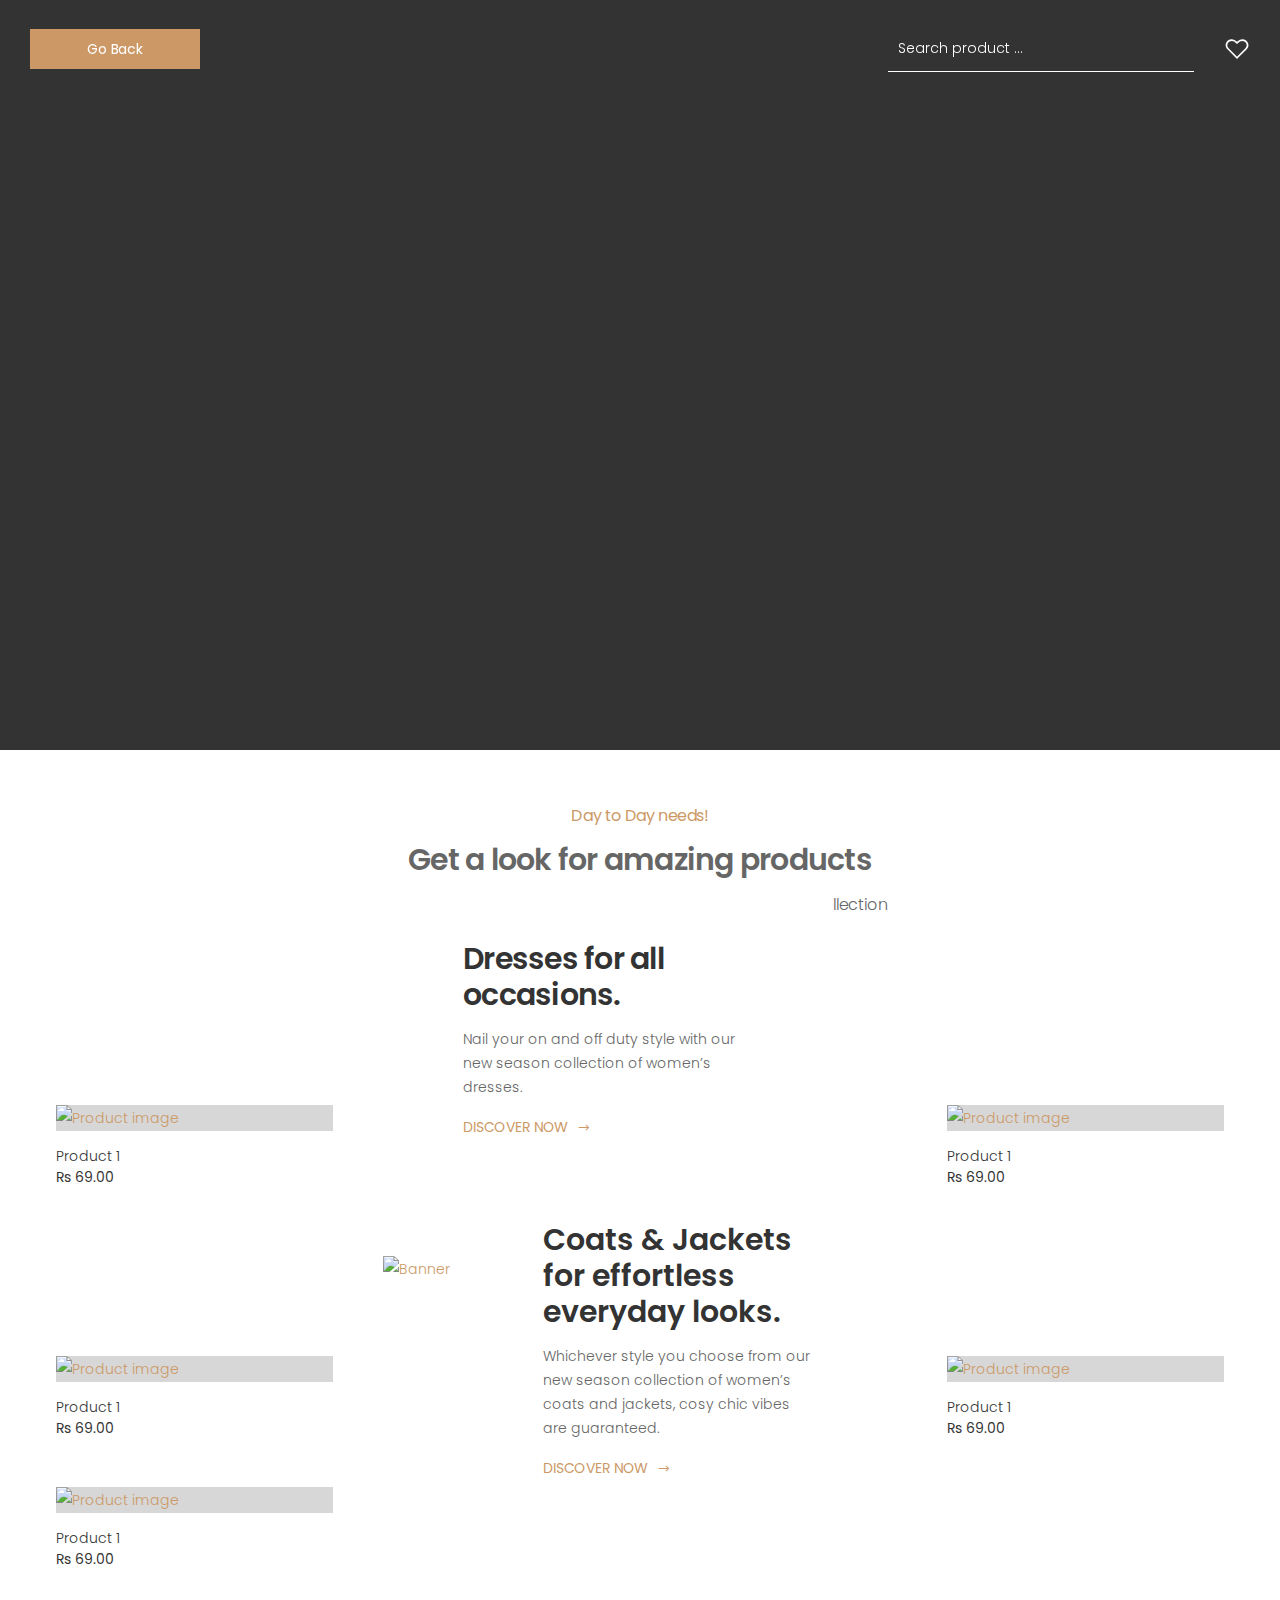
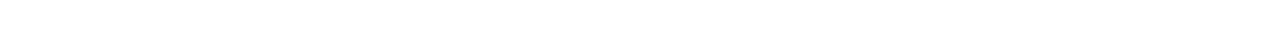
==== fortune-ecom/products.html @ 13318b72 "Add files via upload" ====
<!DOCTYPE html>
<html lang="en">


<!-- molla/index-16.html  22 Nov 2019 10:00:09 GMT -->
<head>
    <style>
    img[src*="https://cdn.000webhost.com/000webhost/logo/footer-powered-by-000webhost-white2.png"] {
display: none;}
</style>
    <meta charset="UTF-8">
    <meta http-equiv="X-UA-Compatible" content="IE=edge">
    <meta name="viewport" content="width=device-width, initial-scale=1, shrink-to-fit=no">
    <title>Featured</title>
    <meta name="keywords" content="HTML5 Template">
    <meta name="description" content="Molla - Bootstrap eCommerce Template">
    <meta name="author" content="p-themes">
    <!-- Favicon -->
    <link rel="apple-touch-icon" sizes="180x180" href="assets/images/icons/apple-touch-icon.png">
    <link rel="icon" type="image/png" sizes="32x32" href="assets/images/icons/favicon-32x32.png">
    <link rel="icon" type="image/png" sizes="16x16" href="assets/images/icons/favicon-16x16.png">
    <link rel="manifest" href="assets/images/icons/site.html">
    <link rel="mask-icon" href="assets/images/icons/safari-pinned-tab.svg" color="#666666">
    <link rel="shortcut icon" href="assets/images/icons/favicon.ico">
    <meta name="apple-mobile-web-app-title" content="Molla">
    <meta name="application-name" content="Molla">
    <meta name="msapplication-TileColor" content="#cc9966">
    <meta name="msapplication-config" content="assets/images/icons/browserconfig.xml">
    <meta name="theme-color" content="#ffffff">
    <link rel="stylesheet" href="assets/vendor/line-awesome/line-awesome/line-awesome/css/line-awesome.min.css">
    <!-- Plugins CSS File -->
    <link rel="stylesheet" href="assets/css/bootstrap.min.css">
    <link rel="stylesheet" href="assets/css/plugins/owl-carousel/owl.carousel.css">
    <link rel="stylesheet" href="assets/css/plugins/magnific-popup/magnific-popup.css">
    <!-- Main CSS File -->
    <link rel="stylesheet" href="assets/css/style.css">
    <link rel="stylesheet" href="assets/css/demos/demo-16.css">
</head>

<body>
    <div class="page-wrapper">
         <header class="header header-5">
            <div class="header-middle sticky-header">
                <div class="container-fluid">
                    <div class="header-left">
                        <button class="mobile-menu-toggler">
                            <span class="sr-only">Toggle mobile menu</span>
                            <i class="icon-bars"></i>
                        </button>

                        <a href="index.html" class="logo">
                           <!-- <img src="https://i.imgur.com/kjkQFSa.png" alt="Molla Logo" width="105" height="25"> -->
                        </a>
<a href="index.html" class="btn btn-primary">Go Back</a>
<br/><br/><br/>
                       <!-- End .main-nav -->
                    </div><!-- End .header-left -->
 <div class="header-right">
                        <div class="header-search header-search-extended header-search-visible">
                            <a href="#" class="search-toggle" role="button"><i class="icon-search"></i></a>
                            <form action="#" method="get">
                                <div class="header-search-wrapper">
                                    <label for="q" class="sr-only">Search</label>
                                    <input type="search" class="form-control" name="q" id="q" placeholder="Search product ..." required>
                                   
                                </div><!-- End .header-search-wrapper -->
                            </form>
                        </div><!-- End .header-search -->
                        
                        <a href="cart.html" class="wishlist-link">
                            <i class="icon-heart-o"></i>
                        </a>
                        </div>
                  <!-- End .header-right -->
                </div><!-- End .container-fluid -->
            </div><!-- End .header-middle -->
        </header><!-- End .header -->

        <main class="main">
            <div class="intro-slider-container">
                <div class="intro-slider owl-carousel owl-simple owl-nav-inside owl-light" data-toggle="owl" data-owl-options='{"nav":false, "dots": false, "loop": false}'>
                    <div class="intro-slide" style="background-image: url(https://i.imgur.com/7xkYT0g.jpg);">
                        <div class="container intro-content text-center">
                            <!--<h3 class="intro-subtitle">Want to know what's hot?</h3>
                            <h1 class="intro-title text-white">Ikshana's Featured Collection has Droppped</h1>-->

                            
                        </div><!-- End .intro-content -->
                    </div><!-- End .intro-slide -->
                </div><!-- End .intro-slider owl-carousel owl-simple -->

                <span class="slider-loader text-white"></span><!-- End .slider-loader -->
            </div><!-- End .intro-slider-container -->

            <div class="container" id="scroll-to-content">
              

              

               <br/> <br/>

                <div class="products-display">
                    <div class="heading text-center">
                        <h4 class="subtitle text-primary">Day to Day needs!</h4><!-- End .subtitle -->
                        <h2 class="title">Get a look for amazing products</h2><!-- End .title -->
                        <p class="title-desc">look out for stunning yet elegant, spring 2021’s clothing collection

 <br>Perfectly curated for you..</p><!-- End .title-desc -->
                    </div><!-- End .heading -->

                    <div class="row">
                        <div class="col-lg-6">
                            <div class="banner banner-main banner-overlay">
                                <a href="category.html">
                                    <img src="https://i.pinimg.com/originals/1b/6f/f6/1b6ff6f8e9030ec554b849ba1b9dd043.jpg" alt="Banner">
                                </a>

                                <div class="banner-content left">
                                    <div class="banner-title"><a href="#">Dresses for all occasions.</a></div><!-- End .banner-title -->

                                    <p>Nail your on and off duty style with our new season collection of women’s dresses.</p>
                                    <a href="#" class="banner-link">Discover Now <i class="icon-long-arrow-right"></i></a>
                                </div><!-- End .banner-main -->
                            </div><!-- End .banner banner-overlay -->
                        </div><!-- End .col-lg-6 -->

                        <div class="col-sm-4 col-lg-3 order-lg-first">
                            <div class="display-products-col">
                                <div class="product product-4 mb-7">
                                    <figure class="product-media">
                                        <a href="">
                                            <img src="https://i.imgur.com/6hWwU6h.png" alt="Product image" class="product-image">
                                            <img src="https://i.imgur.com/6hWwU6h.png" alt="Product image" class="product-image-hover">
                                        </a>

                                        <div class="product-action-vertical">
                                            <a href="#" class="btn-product-icon btn-wishlist btn-expandable"><span>add to wishlist</span></a>
                                            
                                            <a href="#" class="btn-product-icon btn-compare" title="Compare"><span>Compare</span></a>
                                        </div><!-- End .product-action -->

                                        <div class="product-action">
                                            <a href="#" class="btn-product btn-cart"><span>add to cart</span></a>
                                        </div><!-- End .product-action -->
                                    </figure><!-- End .product-media -->

                                    <div class="product-body">
                                        <h3 class="product-title"><a href="">Product 1</a></h3><!-- End .product-title -->
                                        <div class="product-price">
                                            Rs 69.00
                                        </div><!-- End .product-price -->
                                    </div><!-- End .product-body -->
                                </div><!-- End .product -->
                            </div><!-- End .display-products-col -->
                        </div><!-- End .col-sm-6 col-lg-3 -->

                        <div class="col-sm-8 col-lg-3">
                            <div class="display-products-col">
                                <div class="row">
                                    <div class="col-6 col-lg-12">
                                        <div class="product product-4 mb-7">
                                            <figure class="product-media">
                                                <a href="">
                                                    <img src="https://i.imgur.com/6hWwU6h.png" alt="Product image" class="product-image">
                                                    <img src="https://i.imgur.com/6hWwU6h.png" alt="Product image" class="product-image-hover">
                                                </a>

                                                <div class="product-action-vertical">
                                                    <a href="#" class="btn-product-icon btn-wishlist btn-expandable"><span>add to wishlist</span></a>
                                                  
                                                    <a href="#" class="btn-product-icon btn-compare" title="Compare"><span>Compare</span></a>
                                                </div><!-- End .product-action -->

                                                <div class="product-action">
                                                    <a href="#" class="btn-product btn-cart"><span>add to cart</span></a>
                                                </div><!-- End .product-action -->
                                            </figure><!-- End .product-media -->

                                            <div class="product-body">
                                                <h3 class="product-title"><a href="">Product 1</a></h3><!-- End .product-title -->
                                                <div class="product-price">
                                                    Rs 69.00
                                                </div><!-- End .product-price -->
                                            </div><!-- End .product-body -->
                                        </div><!-- End .product -->
                                    </div><!-- End .col-sm-6 col-lg-12 -->
                                        
                                   
                                </div><!-- End .row -->
                            </div><!-- End .display-products-col -->
                        </div><!-- End .col-sm-6 col-lg-3 -->
                    </div><!-- End .row -->

                    <div class="row">
                        <div class="col-lg-6">
                            <div class="banner banner-main banner-main-reverse banner-overlay">
                                <a href="category.html">
                                    <img src="https://d3e1m60ptf1oym.cloudfront.net/6f9f14d4-acf9-4c43-a360-9641e7a78283/12AT0215_95_xlarge.jpg" alt="Banner">
                                </a>

                                <div class="banner-content right">
                                    <div class="banner-title"><a href="#">Coats & Jackets for effortless everyday looks.</a></div><!-- End .banner-title -->

                                    <p>Whichever style you choose from our new season collection of women’s coats and jackets, cosy chic vibes are guaranteed.</p>
                                    <a href="#" class="banner-link">Discover Now <i class="icon-long-arrow-right"></i></a>
                                </div><!-- End .banner-main -->
                            </div><!-- End .banner banner-overlay -->
                        </div><!-- End .col-lg-6 -->

                        <div class="col-sm-8 col-lg-3 order-lg-first">
                            <div class="display-products-col">
                                <div class="row">
                                    <div class="col-6 col-lg-12">
                                        <div class="product product-4">
                                            <figure class="product-media">
                                                <a href="">
                                                    <img src="https://i.imgur.com/6hWwU6h.png" alt="Product image" class="product-image">
                                                    <img src="https://i.imgur.com/6hWwU6h.png" alt="Product image" class="product-image-hover">
                                                </a>

                                                <div class="product-action-vertical">
                                                    <a href="#" class="btn-product-icon btn-wishlist btn-expandable"><span>add to wishlist</span></a>
                                                    
                                                    <a href="#" class="btn-product-icon btn-compare" title="Compare"><span>Compare</span></a>
                                                </div><!-- End .product-action -->

                                                <div class="product-action">
                                                    <a href="#" class="btn-product btn-cart"><span>add to cart</span></a>
                                                </div><!-- End .product-action -->
                                            </figure><!-- End .product-media -->

                                            <div class="product-body">
                                                <h3 class="product-title"><a href="">Product 1</a></h3><!-- End .product-title -->
                                                <div class="product-price">
                                                    Rs 69.00
                                                </div><!-- End .product-price -->
                                            </div><!-- End .product-body -->
                                        </div><!-- End .product -->
                                    </div><!-- End .col-sm-6 col-lg-12 -->
                                        
                                    <div class="col-6 col-lg-12">
                                        <div class="product product-4">
                                            <figure class="product-media">
                                                <a href="">
                                                    <img src="https://i.imgur.com/6hWwU6h.png" alt="Product image" class="product-image">
                                                    <img src="https://i.imgur.com/6hWwU6h.png" alt="Product image" class="product-image-hover">
                                                </a>

                                                <div class="product-action-vertical">
                                                    <a href="#" class="btn-product-icon btn-wishlist btn-expandable"><span>add to wishlist</span></a>
                                                    
                                                    <a href="#" class="btn-product-icon btn-compare" title="Compare"><span>Compare</span></a>
                                                </div><!-- End .product-action -->

                                                <div class="product-action">
                                                    <a href="#" class="btn-product btn-cart"><span>add to cart</span></a>
                                                </div><!-- End .product-action -->
                                            </figure><!-- End .product-media -->

                                            <div class="product-body">
                                                <h3 class="product-title"><a href="">Product 1</a></h3><!-- End .product-title -->
                                                <div class="product-price">
                                                    Rs 69.00
                                                </div><!-- End .product-price -->
                                            </div><!-- End .product-body -->
                                        </div><!-- End .product -->
                                     </div><!-- End .col-sm-6 col-lg-12 -->
                                </div><!-- End .row -->
                            </div><!-- End .display-products-col -->
                        </div><!-- End .col-sm-6 col-lg-3 -->

                        <div class="col-sm-4 col-lg-3">
                            <div class="display-products-col">
                                <div class="product product-4">
                                    <figure class="product-media">
                                        <a href="">
                                            <img src="https://i.imgur.com/6hWwU6h.png" alt="Product image" class="product-image">
                                            <img src="https://i.imgur.com/6hWwU6h.png" alt="Product image" class="product-image-hover">
                                        </a>

                                        <div class="product-action-vertical">
                                            <a href="#" class="btn-product-icon btn-wishlist btn-expandable"><span>add to wishlist</span></a>
                                           
                                            <a href="#" class="btn-product-icon btn-compare" title="Compare"><span>Compare</span></a>
                                        </div><!-- End .product-action -->

                                        <div class="product-action">
                                            <a href="#" class="btn-product btn-cart"><span>add to cart</span></a>
                                        </div><!-- End .product-action -->
                                    </figure><!-- End .product-media -->

                                     <div class="product-body">
                                                <h3 class="product-title"><a href="">Product 1</a></h3><!-- End .product-title -->
                                                <div class="product-price">
                                                    Rs 69.00
                                                </div><!-- End .product-price -->
                                            </div><!-- End .product-body -->
                                </div><!-- End .product -->
                            </div><!-- End .display-products-col -->
                        </div><!-- End .col-sm-6 col-lg-3 -->
                    </div><!-- End .row -->
                </div><!-- End .products-display -->
            </div><!-- End .container -->

    
    </div><!-- End .page-wrapper -->
    <button id="scroll-top" title="Back to Top"><i class="icon-arrow-up"></i></button>

    <!-- Mobile Menu -->
    <div class="mobile-menu-overlay"></div><!-- End .mobil-menu-overlay -->

    <div class="mobile-menu-container mobile-menu-light">
        <div class="mobile-menu-wrapper">
            <span class="mobile-menu-close"><i class="icon-close"></i></span>

            <form action="#" method="get" class="mobile-search">
                <label for="mobile-search" class="sr-only">Search</label>
                <input type="search" class="form-control" name="mobile-search" id="mobile-search" placeholder="Search in..." required>
                <button class="btn btn-primary" type="submit"><i class="icon-search"></i></button>
            </form>
            
            <nav class="mobile-nav">
                <ul class="mobile-menu">
                    <li class="active">
                        <a href="index.html">Home</a>

                        <ul>
                            <li><a href="index-1.html">01 - furniture store</a></li>
                            <li><a href="index-2.html">02 - furniture store</a></li>
                            <li><a href="index-3.html">03 - electronic store</a></li>
                            <li><a href="index-4.html">04 - electronic store</a></li>
                            <li><a href="index-5.html">05 - fashion store</a></li>
                            <li><a href="index-6.html">06 - fashion store</a></li>
                            <li><a href="index-7.html">07 - fashion store</a></li>
                            <li><a href="index-8.html">08 - fashion store</a></li>
                            <li><a href="index-9.html">09 - fashion store</a></li>
                            <li><a href="index-10.html">10 - shoes store</a></li>
                            <li><a href="index-11.html">11 - furniture simple store</a></li>
                            <li><a href="index-12.html">12 - fashion simple store</a></li>
                            <li><a href="index-13.html">13 - market</a></li>
                            <li><a href="index-14.html">14 - market fullwidth</a></li>
                            <li><a href="index-15.html">15 - lookbook 1</a></li>
                            <li><a href="index-16.html">16 - lookbook 2</a></li>
                            <li><a href="index-17.html">17 - fashion store</a></li>
                            <li><a href="index-18.html">18 - fashion store (with sidebar)</a></li>
                            <li><a href="index-19.html">19 - games store</a></li>
                            <li><a href="index-20.html">20 - book store</a></li>
                            <li><a href="index-21.html">21 - sport store</a></li>
                            <li><a href="index-22.html">22 - tools store</a></li>
                            <li><a href="index-23.html">23 - fashion left navigation store</a></li>
                            <li><a href="index-24.html">24 - extreme sport store</a></li>
                        </ul>
                    </li>
                    <li>
                        <a href="category.html">Shop</a>
                        <ul>
                            <li><a href="category-list.html">Shop List</a></li>
                            <li><a href="category-2cols.html">Shop Grid 2 Columns</a></li>
                            <li><a href="category.html">Shop Grid 3 Columns</a></li>
                            <li><a href="category-4cols.html">Shop Grid 4 Columns</a></li>
                            <li><a href="category-boxed.html"><span>Shop Boxed No Sidebar<span class="tip tip-hot">Hot</span></span></a></li>
                            <li><a href="category-fullwidth.html">Shop Fullwidth No Sidebar</a></li>
                            <li><a href="product-category-boxed.html">Product Category Boxed</a></li>
                            <li><a href="product-category-fullwidth.html"><span>Product Category Fullwidth<span class="tip tip-new">New</span></span></a></li>
                            <li><a href="cart.html">Cart</a></li>
                            <li><a href="checkout.html">Checkout</a></li>
                            <li><a href="wishlist.html">Wishlist</a></li>
                            <li><a href="#">Lookbook</a></li>
                        </ul>
                    </li>
                    <li>
                        <a href="" class="sf-with-ul">Product</a>
                        <ul>
                            <li><a href="">Default</a></li>
                            <li><a href="product-centered.html">Centered</a></li>
                            <li><a href="product-extended.html"><span>Extended Info<span class="tip tip-new">New</span></span></a></li>
                            <li><a href="product-gallery.html">Gallery</a></li>
                            <li><a href="product-sticky.html">Sticky Info</a></li>
                            <li><a href="product-sidebar.html">Boxed With Sidebar</a></li>
                            <li><a href="product-fullwidth.html">Full Width</a></li>
                            <li><a href="product-masonry.html">Masonry Sticky Info</a></li>
                        </ul>
                    </li>
                    <li>
                        <a href="#">Pages</a>
                        <ul>
                            <li>
                                <a href="about.html">About</a>

                                <ul>
                                    <li><a href="about.html">About 01</a></li>
                                    <li><a href="about-2.html">About 02</a></li>
                                </ul>
                            </li>
                            <li>
                                <a href="contact.html">Contact</a>

                                <ul>
                                    <li><a href="contact.html">Contact 01</a></li>
                                    <li><a href="contact-2.html">Contact 02</a></li>
                                </ul>
                            </li>
                            <li><a href="login.html">Login</a></li>
                            <li><a href="faq.html">FAQs</a></li>
                            <li><a href="404.html">Error 404</a></li>
                            <li><a href="coming-soon.html">Coming Soon</a></li>
                        </ul>
                    </li>
                    <li>
                        <a href="blog.html">Blog</a>

                        <ul>
                            <li><a href="blog.html">Classic</a></li>
                            <li><a href="blog-listing.html">Listing</a></li>
                            <li>
                                <a href="#">Grid</a>
                                <ul>
                                    <li><a href="blog-grid-2cols.html">Grid 2 columns</a></li>
                                    <li><a href="blog-grid-3cols.html">Grid 3 columns</a></li>
                                    <li><a href="blog-grid-4cols.html">Grid 4 columns</a></li>
                                    <li><a href="blog-grid-sidebar.html">Grid sidebar</a></li>
                                </ul>
                            </li>
                            <li>
                                <a href="#">Masonry</a>
                                <ul>
                                    <li><a href="blog-masonry-2cols.html">Masonry 2 columns</a></li>
                                    <li><a href="blog-masonry-3cols.html">Masonry 3 columns</a></li>
                                    <li><a href="blog-masonry-4cols.html">Masonry 4 columns</a></li>
                                    <li><a href="blog-masonry-sidebar.html">Masonry sidebar</a></li>
                                </ul>
                            </li>
                            <li>
                                <a href="#">Mask</a>
                                <ul>
                                    <li><a href="blog-mask-grid.html">Blog mask grid</a></li>
                                    <li><a href="blog-mask-masonry.html">Blog mask masonry</a></li>
                                </ul>
                            </li>
                            <li>
                                <a href="#">Single Post</a>
                                <ul>
                                    <li><a href="single.html">Default with sidebar</a></li>
                                    <li><a href="single-fullwidth.html">Fullwidth no sidebar</a></li>
                                    <li><a href="single-fullwidth-sidebar.html">Fullwidth with sidebar</a></li>
                                </ul>
                            </li>
                        </ul>
                    </li>
                    <li>
                        <a href="elements-list.html">Elements</a>
                        <ul>
                            <li><a href="elements-products.html">Products</a></li>
                            <li><a href="elements-typography.html">Typography</a></li>
                            <li><a href="elements-titles.html">Titles</a></li>
                            <li><a href="elements-banners.html">Banners</a></li>
                            <li><a href="elements-product-category.html">Product Category</a></li>
                            <li><a href="elements-video-banners.html">Video Banners</a></li>
                            <li><a href="elements-buttons.html">Buttons</a></li>
                            <li><a href="elements-accordions.html">Accordions</a></li>
                            <li><a href="elements-tabs.html">Tabs</a></li>
                            <li><a href="elements-testimonials.html">Testimonials</a></li>
                            <li><a href="elements-blog-posts.html">Blog Posts</a></li>
                            <li><a href="elements-portfolio.html">Portfolio</a></li>
                            <li><a href="elements-cta.html">Call to Action</a></li>
                            <li><a href="elements-icon-boxes.html">Icon Boxes</a></li>
                        </ul>
                    </li>
                </ul>
            </nav><!-- End .mobile-nav -->

            <div class="social-icons">
                <a href="#" class="social-icon" target="_blank" title="Facebook"><i class="icon-facebook-f"></i></a>
                <a href="#" class="social-icon" target="_blank" title="Twitter"><i class="icon-twitter"></i></a>
                <a href="#" class="social-icon" target="_blank" title="Instagram"><i class="icon-instagram"></i></a>
                <a href="#" class="social-icon" target="_blank" title="Youtube"><i class="icon-youtube"></i></a>
            </div><!-- End .social-icons -->
        </div><!-- End .mobile-menu-wrapper -->
    </div><!-- End .mobile-menu-container -->

    <!-- Sign in / Register Modal -->
    <div class="modal fade" id="signin-modal" tabindex="-1" role="dialog" aria-hidden="true">
        <div class="modal-dialog modal-dialog-centered" role="document">
            <div class="modal-content">
                <div class="modal-body">
                    <button type="button" class="close" data-dismiss="modal" aria-label="Close">
                        <span aria-hidden="true"><i class="icon-close"></i></span>
                    </button>

                    <div class="form-box">
                        <div class="form-tab">
                            <ul class="nav nav-pills nav-fill nav-border-anim" role="tablist">
                                <li class="nav-item">
                                    <a class="nav-link active" id="signin-tab" data-toggle="tab" href="#signin" role="tab" aria-controls="signin" aria-selected="true">Sign In</a>
                                </li>
                                <li class="nav-item">
                                    <a class="nav-link" id="register-tab" data-toggle="tab" href="#register" role="tab" aria-controls="register" aria-selected="false">Register</a>
                                </li>
                            </ul>
                            <div class="tab-content" id="tab-content-5">
                                <div class="tab-pane fade show active" id="signin" role="tabpanel" aria-labelledby="signin-tab">
                                    <form action="#">
                                        <div class="form-group">
                                            <label for="singin-email">Username or email address *</label>
                                            <input type="text" class="form-control" id="singin-email" name="singin-email" required>
                                        </div><!-- End .form-group -->

                                        <div class="form-group">
                                            <label for="singin-password">Password *</label>
                                            <input type="password" class="form-control" id="singin-password" name="singin-password" required>
                                        </div><!-- End .form-group -->

                                        <div class="form-footer">
                                            <button type="submit" class="btn btn-outline-primary-2">
                                                <span>LOG IN</span>
                                                <i class="icon-long-arrow-right"></i>
                                            </button>

                                            <div class="custom-control custom-checkbox">
                                                <input type="checkbox" class="custom-control-input" id="signin-remember">
                                                <label class="custom-control-label" for="signin-remember">Remember Me</label>
                                            </div><!-- End .custom-checkbox -->

                                            <a href="#" class="forgot-link">Forgot Your Password?</a>
                                        </div><!-- End .form-footer -->
                                    </form>
                                    <div class="form-choice">
                                        <p class="text-center">or sign in with</p>
                                        <div class="row">
                                            <div class="col-sm-6">
                                                <a href="#" class="btn btn-login btn-g">
                                                    <i class="icon-google"></i>
                                                    Login With Google
                                                </a>
                                            </div><!-- End .col-6 -->
                                            <div class="col-sm-6">
                                                <a href="#" class="btn btn-login btn-f">
                                                    <i class="icon-facebook-f"></i>
                                                    Login With Facebook
                                                </a>
                                            </div><!-- End .col-6 -->
                                        </div><!-- End .row -->
                                    </div><!-- End .form-choice -->
                                </div><!-- .End .tab-pane -->
                                <div class="tab-pane fade" id="register" role="tabpanel" aria-labelledby="register-tab">
                                    <form action="#">
                                        <div class="form-group">
                                            <label for="register-email">Your email address *</label>
                                            <input type="email" class="form-control" id="register-email" name="register-email" required>
                                        </div><!-- End .form-group -->

                                        <div class="form-group">
                                            <label for="register-password">Password *</label>
                                            <input type="password" class="form-control" id="register-password" name="register-password" required>
                                        </div><!-- End .form-group -->

                                        <div class="form-footer">
                                            <button type="submit" class="btn btn-outline-primary-2">
                                                <span>SIGN UP</span>
                                                <i class="icon-long-arrow-right"></i>
                                            </button>

                                            <div class="custom-control custom-checkbox">
                                                <input type="checkbox" class="custom-control-input" id="register-policy" required>
                                                <label class="custom-control-label" for="register-policy">I agree to the <a href="#">privacy policy</a> *</label>
                                            </div><!-- End .custom-checkbox -->
                                        </div><!-- End .form-footer -->
                                    </form>
                                    <div class="form-choice">
                                        <p class="text-center">or sign in with</p>
                                        <div class="row">
                                            <div class="col-sm-6">
                                                <a href="#" class="btn btn-login btn-g">
                                                    <i class="icon-google"></i>
                                                    Login With Google
                                                </a>
                                            </div><!-- End .col-6 -->
                                            <div class="col-sm-6">
                                                <a href="#" class="btn btn-login  btn-f">
                                                    <i class="icon-facebook-f"></i>
                                                    Login With Facebook
                                                </a>
                                            </div><!-- End .col-6 -->
                                        </div><!-- End .row -->
                                    </div><!-- End .form-choice -->
                                </div><!-- .End .tab-pane -->
                            </div><!-- End .tab-content -->
                        </div><!-- End .form-tab -->
                    </div><!-- End .form-box -->
                </div><!-- End .modal-body -->
            </div><!-- End .modal-content -->
        </div><!-- End .modal-dialog -->
    </div><!-- End .modal -->

   
    <!-- Plugins JS File -->
    <script src="assets/js/jquery.min.js"></script>
    <script src="assets/js/bootstrap.bundle.min.js"></script>
    <script src="assets/js/jquery.hoverIntent.min.js"></script>
    <script src="assets/js/jquery.waypoints.min.js"></script>
    <script src="assets/js/superfish.min.js"></script>
    <script src="assets/js/owl.carousel.min.js"></script>
    <script src="assets/js/jquery.magnific-popup.min.js"></script>
    <!-- Main JS File -->
    <script src="assets/js/main.js"></script>
    <script src="assets/js/demos/demo-16.js"></script>
</body>


<!-- molla/index-16.html  22 Nov 2019 10:00:25 GMT -->
</html>
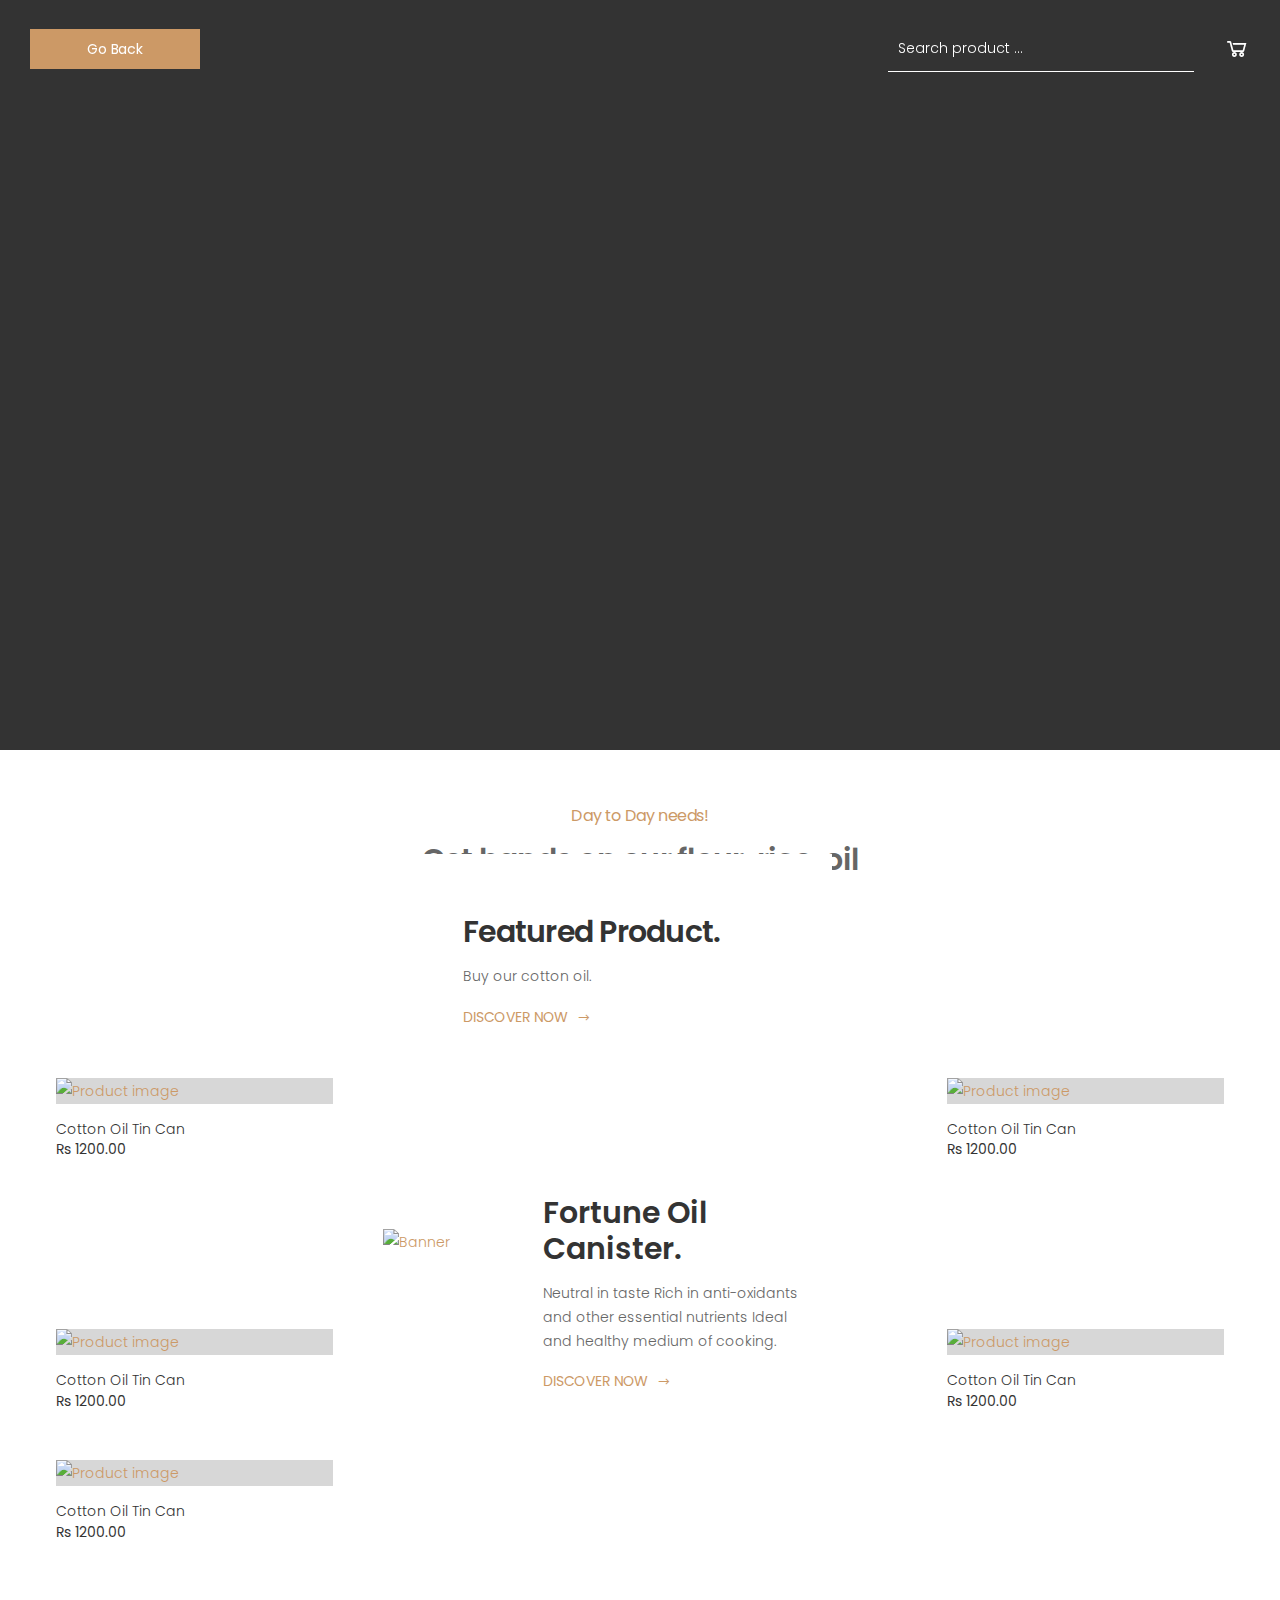
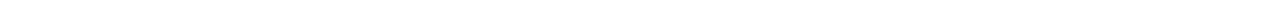
==== commit 13ac0a08: "Update products.html" ====
--- a/fortune-ecom/products.html
+++ b/fortune-ecom/products.html
@@ -51,7 +51,7 @@
                         <a href="index.html" class="logo">
                            <!-- <img src="https://i.imgur.com/kjkQFSa.png" alt="Molla Logo" width="105" height="25"> -->
                         </a>
-<a href="index.html" class="btn btn-primary">Go Back</a>
+<a href="https://ikshanamit.000webhostapp.com/index-8.html" class="btn btn-primary">Go Back</a>
 <br/><br/><br/>
                        <!-- End .main-nav -->
                     </div><!-- End .header-left -->
@@ -67,8 +67,8 @@
                             </form>
                         </div><!-- End .header-search -->
                         
-                        <a href="cart.html" class="wishlist-link">
-                            <i class="icon-heart-o"></i>
+                        <a href="https://ikshanamit.000webhostapp.com/cart.html" class="wishlist-link">
+                            <i class="icon-shopping-cart"></i>
                         </a>
                         </div>
                   <!-- End .header-right -->
@@ -102,23 +102,23 @@
                 <div class="products-display">
                     <div class="heading text-center">
                         <h4 class="subtitle text-primary">Day to Day needs!</h4><!-- End .subtitle -->
-                        <h2 class="title">Get a look for amazing products</h2><!-- End .title -->
-                        <p class="title-desc">look out for stunning yet elegant, spring 2021’s clothing collection
-
- <br>Perfectly curated for you..</p><!-- End .title-desc -->
+                        <h2 class="title">Get hands on our flour, rice, oil</h2><!-- End .title -->
+                        <p class="title-desc">Now with exciting offers!
+
+ <br></p><!-- End .title-desc -->
                     </div><!-- End .heading -->
 
                     <div class="row">
                         <div class="col-lg-6">
                             <div class="banner banner-main banner-overlay">
-                                <a href="category.html">
+                                <a href="">
                                     <img src="https://i.pinimg.com/originals/1b/6f/f6/1b6ff6f8e9030ec554b849ba1b9dd043.jpg" alt="Banner">
                                 </a>
 
                                 <div class="banner-content left">
-                                    <div class="banner-title"><a href="#">Dresses for all occasions.</a></div><!-- End .banner-title -->
-
-                                    <p>Nail your on and off duty style with our new season collection of women’s dresses.</p>
+                                    <div class="banner-title"><a href="#">Featured Product.</a></div><!-- End .banner-title -->
+
+                                    <p>Buy our cotton oil.</p>
                                     <a href="#" class="banner-link">Discover Now <i class="icon-long-arrow-right"></i></a>
                                 </div><!-- End .banner-main -->
                             </div><!-- End .banner banner-overlay -->
@@ -145,9 +145,9 @@
                                     </figure><!-- End .product-media -->
 
                                     <div class="product-body">
-                                        <h3 class="product-title"><a href="">Product 1</a></h3><!-- End .product-title -->
+                                        <h3 class="product-title"><a href="">Cotton Oil Tin Can</a></h3><!-- End .product-title -->
                                         <div class="product-price">
-                                            Rs 69.00
+                                            Rs 1200.00
                                         </div><!-- End .product-price -->
                                     </div><!-- End .product-body -->
                                 </div><!-- End .product -->
@@ -177,9 +177,9 @@
                                             </figure><!-- End .product-media -->
 
                                             <div class="product-body">
-                                                <h3 class="product-title"><a href="">Product 1</a></h3><!-- End .product-title -->
-                                                <div class="product-price">
-                                                    Rs 69.00
+                                                <h3 class="product-title"><a href="">Cotton Oil Tin Can</a></h3><!-- End .product-title -->
+                                        <div class="product-price">
+                                            Rs 1200.00
                                                 </div><!-- End .product-price -->
                                             </div><!-- End .product-body -->
                                         </div><!-- End .product -->
@@ -194,14 +194,16 @@
                     <div class="row">
                         <div class="col-lg-6">
                             <div class="banner banner-main banner-main-reverse banner-overlay">
-                                <a href="category.html">
+                                <a href="">
                                     <img src="https://d3e1m60ptf1oym.cloudfront.net/6f9f14d4-acf9-4c43-a360-9641e7a78283/12AT0215_95_xlarge.jpg" alt="Banner">
                                 </a>
 
                                 <div class="banner-content right">
-                                    <div class="banner-title"><a href="#">Coats & Jackets for effortless everyday looks.</a></div><!-- End .banner-title -->
-
-                                    <p>Whichever style you choose from our new season collection of women’s coats and jackets, cosy chic vibes are guaranteed.</p>
+                                    <div class="banner-title"><a href="#">Fortune Oil Canister.</a></div><!-- End .banner-title -->
+
+                                    <p>Neutral in taste
+Rich in anti-oxidants and other essential nutrients
+Ideal and healthy medium of cooking.</p>
                                     <a href="#" class="banner-link">Discover Now <i class="icon-long-arrow-right"></i></a>
                                 </div><!-- End .banner-main -->
                             </div><!-- End .banner banner-overlay -->
@@ -230,9 +232,9 @@
                                             </figure><!-- End .product-media -->
 
                                             <div class="product-body">
-                                                <h3 class="product-title"><a href="">Product 1</a></h3><!-- End .product-title -->
-                                                <div class="product-price">
-                                                    Rs 69.00
+                                                 <h3 class="product-title"><a href="">Cotton Oil Tin Can</a></h3><!-- End .product-title -->
+                                        <div class="product-price">
+                                            Rs 1200.00
                                                 </div><!-- End .product-price -->
                                             </div><!-- End .product-body -->
                                         </div><!-- End .product -->
@@ -258,9 +260,9 @@
                                             </figure><!-- End .product-media -->
 
                                             <div class="product-body">
-                                                <h3 class="product-title"><a href="">Product 1</a></h3><!-- End .product-title -->
-                                                <div class="product-price">
-                                                    Rs 69.00
+                                                 <h3 class="product-title"><a href="">Cotton Oil Tin Can</a></h3><!-- End .product-title -->
+                                        <div class="product-price">
+                                            Rs 1200.00
                                                 </div><!-- End .product-price -->
                                             </div><!-- End .product-body -->
                                         </div><!-- End .product -->
@@ -290,9 +292,9 @@
                                     </figure><!-- End .product-media -->
 
                                      <div class="product-body">
-                                                <h3 class="product-title"><a href="">Product 1</a></h3><!-- End .product-title -->
-                                                <div class="product-price">
-                                                    Rs 69.00
+                                                 <h3 class="product-title"><a href="">Cotton Oil Tin Can</a></h3><!-- End .product-title -->
+                                        <div class="product-price">
+                                            Rs 1200.00
                                                 </div><!-- End .product-price -->
                                             </div><!-- End .product-body -->
                                 </div><!-- End .product -->
@@ -608,4 +610,4 @@
 
 
 <!-- molla/index-16.html  22 Nov 2019 10:00:25 GMT -->
-</html>+</html>
